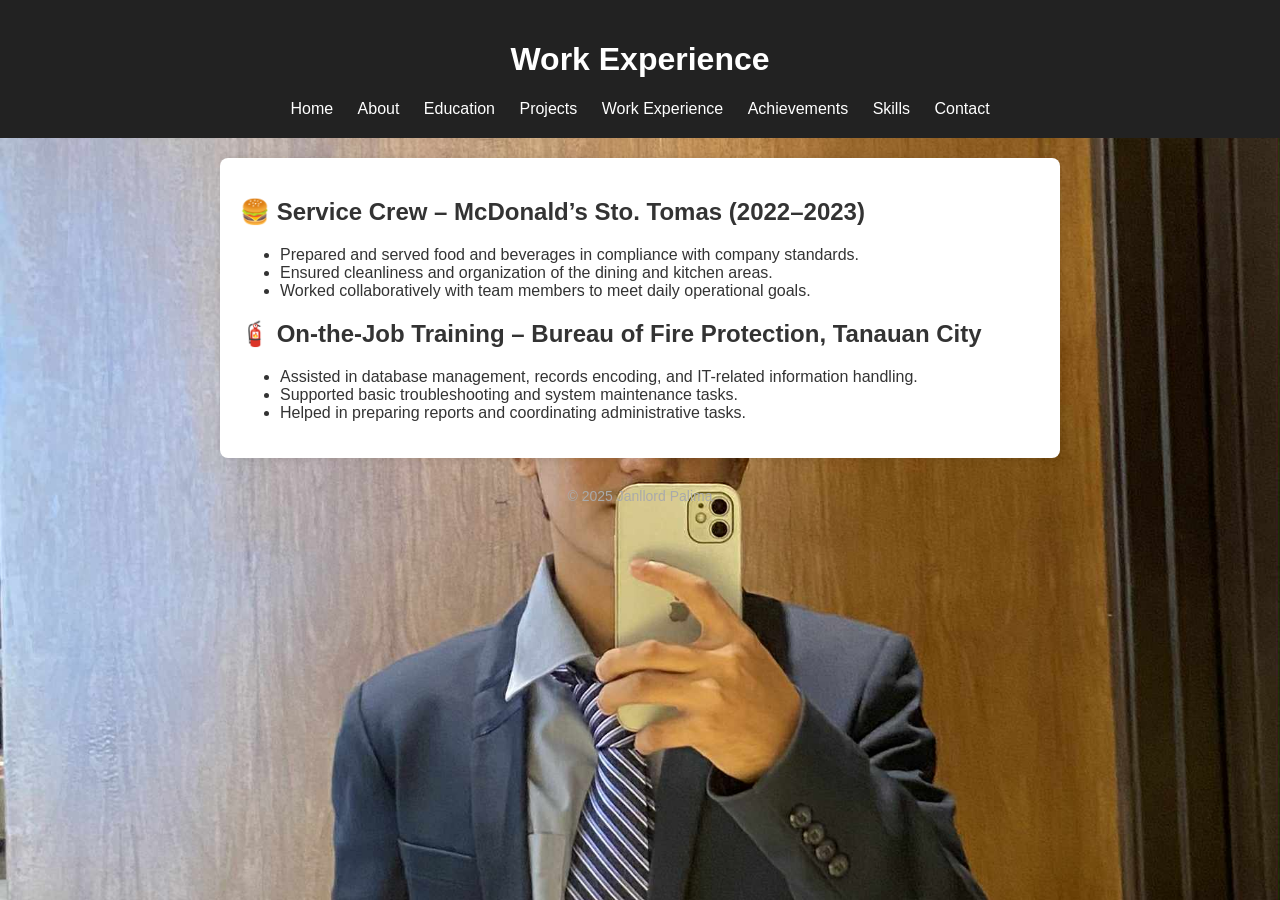
==== Janllord-Portfolio/experience.html @ 5d245dcc "Add files via upload" ====
<!DOCTYPE html>
<html lang="en">
<head>
  <meta charset="UTF-8" />
  <meta name="viewport" content="width=device-width, initial-scale=1.0"/>
  <title>Experience - Janllord</title>
  <link rel="stylesheet" href="style.css">
</head>
<body>
  <header>
    <h1>Work Experience</h1>
    <nav>
      <a href="index.html">Home</a>
      <a href="about.html">About</a>
      <a href="education.html">Education</a>
      <a href="projects.html">Projects</a>
      <a href="experience.html">Work Experience</a>
      <a href="achievements.html">Achievements</a>
      <a href="knowledge.html">Skills</a>
      <a href="contact.html">Contact</a>
    </nav>
  </header>

  <main>
    <h2>🍔 Service Crew – McDonald’s Sto. Tomas (2022–2023)</h2>
    <ul>
      <li>Prepared and served food and beverages in compliance with company standards.</li>
      <li>Ensured cleanliness and organization of the dining and kitchen areas.</li>
      <li>Worked collaboratively with team members to meet daily operational goals.</li>
    </ul>

    <h2>🧯 On-the-Job Training – Bureau of Fire Protection, Tanauan City</h2>
    <ul>
      <li>Assisted in database management, records encoding, and IT-related information handling.</li>
      <li>Supported basic troubleshooting and system maintenance tasks.</li>
      <li>Helped in preparing reports and coordinating administrative tasks.</li>
    </ul>
  </main>

  <footer>
    &copy; 2025 Janllord Palima
  </footer>
</body>
</html>
---- Janllord-Portfolio/style.css ----
body {
    background-image: 
    url(JANLLORD1.jpg);
    background-size: cover;
    background-repeat: no-repeat;
    background-attachment: fixed;
    background-position: center;
  font-family: Arial, sans-serif;
  margin: 0;
  background-color: #f4f4f4;
  color: #333;
}

header {
  background-color: #222;
  color: white;
  padding: 20px;
  text-align: center;
}

nav {
  margin-top: 10px;
}

nav a {
  color: white;
  margin: 0 10px;
  text-decoration: none;
}

main {
  padding: 20px;
  background: white;
  margin: 20px auto;
  max-width: 800px;
  border-radius: 8px;
  box-shadow: 0 0 10px rgba(0,0,0,0.1);
}

footer {
  text-align: center;
  padding: 10px;
  font-size: 14px;
  color: #aaa;
}

.download-btn {
    display: inline-block;
    padding: 12px 20px;
    background-color: #222;
    color: #fff;
    text-decoration: none;
    font-weight: bold;
    border-radius: 5px;
    transition: background-color 0.3s ease;
  }
  
  .download-btn:hover {
    background-color: #444;
  }
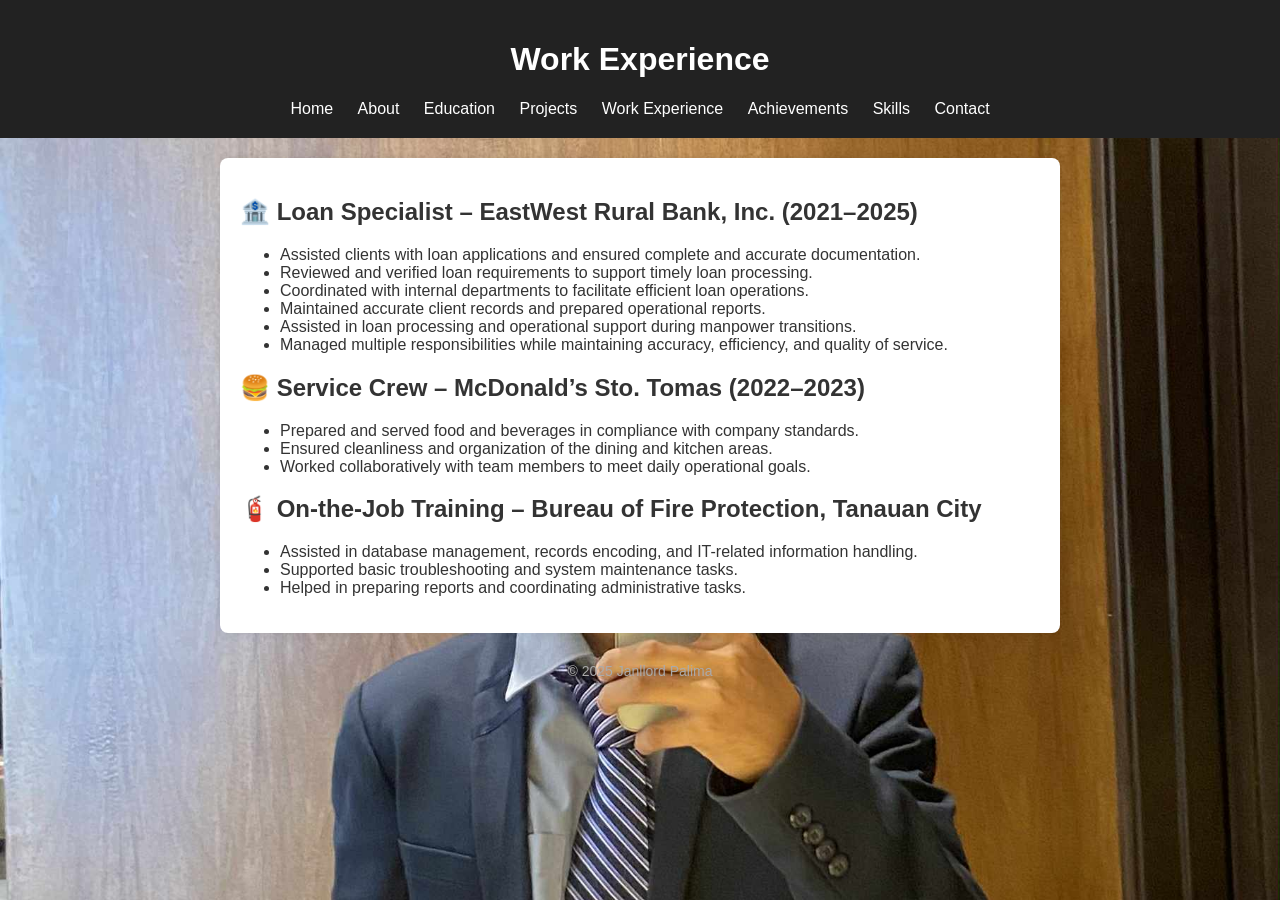
==== commit 34784dc2: "Update experience.html" ====
--- a/Janllord-Portfolio/experience.html
+++ b/Janllord-Portfolio/experience.html
@@ -22,6 +22,16 @@
   </header>
 
   <main>
+    <h2>🏦 Loan Specialist – EastWest Rural Bank, Inc. (2021–2025)</h2>
+  <ul>
+    <li>Assisted clients with loan applications and ensured complete and accurate documentation.</li>
+    <li>Reviewed and verified loan requirements to support timely loan processing.</li>
+    <li>Coordinated with internal departments to facilitate efficient loan operations.</li>
+    <li>Maintained accurate client records and prepared operational reports.</li>
+    <li>Assisted in loan processing and operational support during manpower transitions.</li>
+    <li>Managed multiple responsibilities while maintaining accuracy, efficiency, and quality of service.</li>
+  </ul>
+
     <h2>🍔 Service Crew – McDonald’s Sto. Tomas (2022–2023)</h2>
     <ul>
       <li>Prepared and served food and beverages in compliance with company standards.</li>
@@ -41,4 +51,4 @@
     &copy; 2025 Janllord Palima
   </footer>
 </body>
-</html>+</html>
